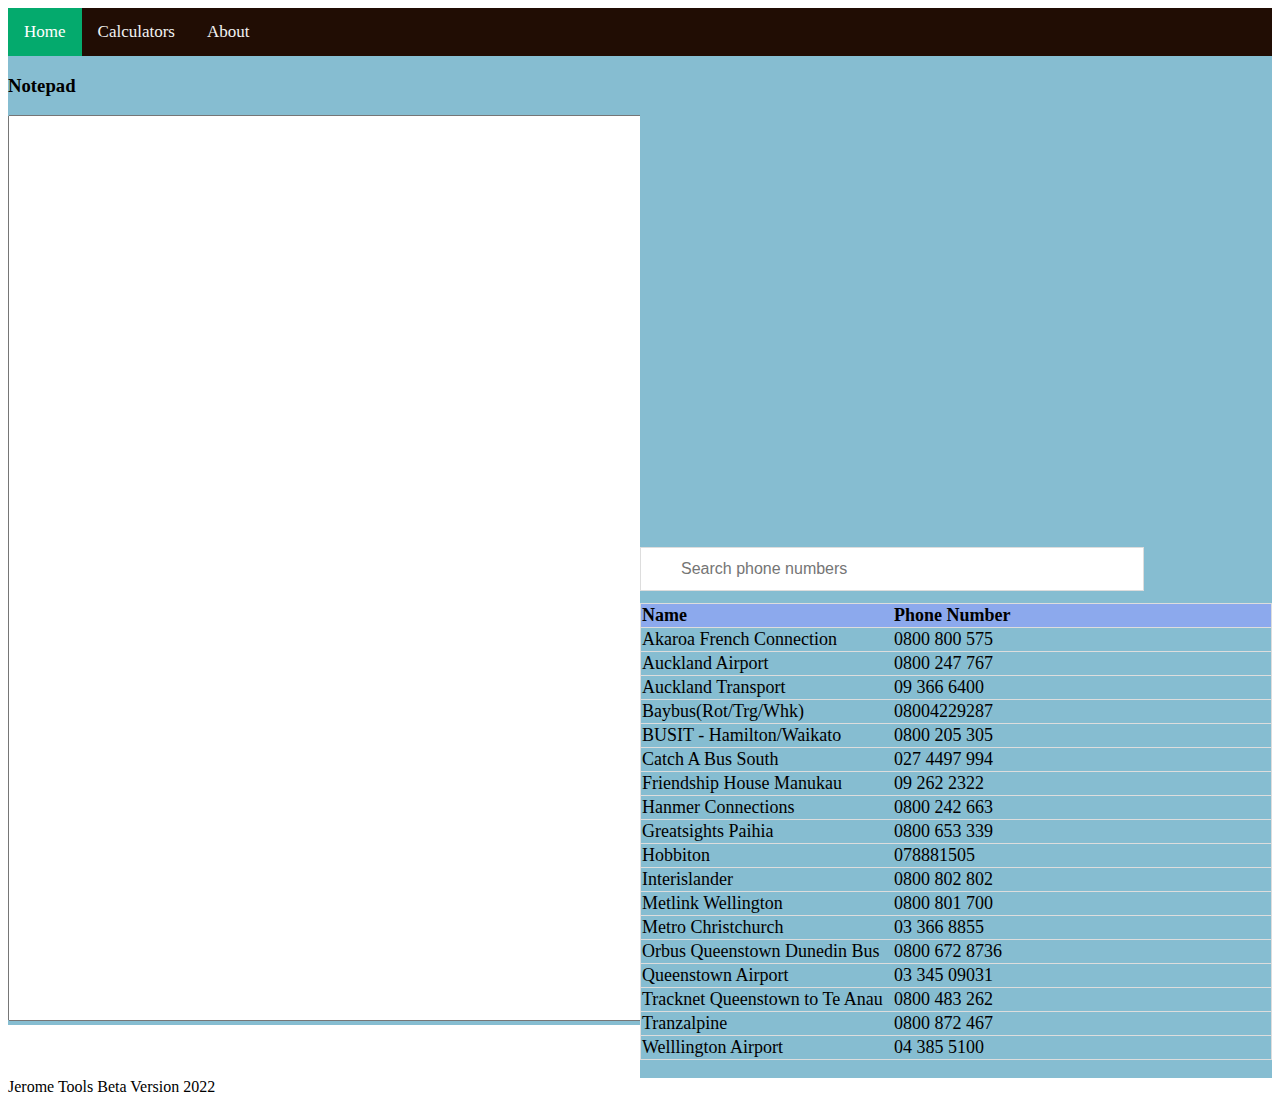
==== index.html @ 104ed223 "Update index.html" ====
<!DOCTYPE html>
<html lang="en">
  <head>
    <meta charset="UTF-8">
    <script type="text/javascript" src="Assets/scripts/script.js"></script>
    <link rel="stylesheet" href="Assets/scripts/jerome.css">
    <script src="https://code.jquery.com/jquery-3.3.1.min.js" integrity="sha256-FgpCb/KJQlLNfOu91ta32o/NMZxltwRo8QtmkMRdAu8=" crossorigin="anonymous"></script>

    <title>Jerome Tools V1.0</title>


  </head>
  <body>
    <div id="nav-placeholder">

    </div>
    <script>
      $(function(){
        $("#nav-placeholder").load("navbar.html");
      });
      </script>

<div class="row">
  <div class="column" style="background-color: rgb(134, 189, 209);">
 <h3>Notepad</h3>
  <textarea id="note" cols="40" rows="30" style="font-size: 20pt"></textarea><br>
  </div>
  <div class="column" style="background-color: rgb(134, 189, 209)" >
    <BR><BR>
        <iframe width="900" height="446" frameborder="0" scrolling="no" src=https://intercitygroupnz.sharepoint.com/sites/ContactCentre2/_layouts/15/Doc.aspx?sourcedoc={984cfa0a-da68-4d54-a942-f110c65ece54}&action=embedview&wdAllowInteractivity=False&wdHideGridlines=True&wdHideHeaders=True&wdDownloadButton=True&wdInConfigurator=True&wdInConfigurator=True&edesNext=false&ejss=false></iframe>
 <BR>
    <input type="text" id="myInput" onkeyup="myFunction()" placeholder="Search phone numbers">

    <table id="myTable">
      <tr class="header">
        <th style="width:40%;">Name</th>
        <th style="width:60%;">Phone Number</th>
      </tr>
      <tr>
        <td>Akaroa French Connection</td>
        <td>0800 800 575</td>
      </tr>
      <tr>
        <td>Auckland Airport</td>
        <td>0800 247 767</td>
      </tr>
      <tr>
        <td>Auckland Transport</td>
        <td>09 366 6400</td>
      </tr>
      <tr>
        <td>Baybus(Rot/Trg/Whk)</td>
        <td>08004229287</td>
      </tr>
      <tr>
        <td>BUSIT - Hamilton/Waikato</td>
        <td>0800 205 305</td>
      </tr>
      <tr>
        <td>Catch A Bus South</td>
        <td>027 4497 994</td>
      </tr>
      <tr>
        <td>Friendship House Manukau</td>
        <td>09 262 2322</td>
      </tr>
        <tr>
        <td>Hanmer Connections</td>
        <td>0800 242 663</td>
      </tr>
        <tr>
        <td>Greatsights Paihia</td>
        <td>0800 653 339</td>
      </tr>
      <tr>
        <td>Hobbiton</td>
        <td>078881505</td>
      </tr>
      <tr>
        <td>Interislander</td>
        <td>0800 802 802</td>
      </tr>
      <tr>
        <td>Metlink Wellington</td>
        <td>0800 801 700</td>
      </tr>
      <tr>
        <td>Metro Christchurch</td>
        <td>03 366 8855</td>
      </tr>
      <tr>
        <td>Orbus Queenstown Dunedin Bus</td>
        <td>0800 672 8736</td>
      </tr>
      <tr>
        <td>Queenstown Airport</td>
        <td>03 345 09031</td>
      </tr>
      <tr>
        <td>Tracknet Queenstown to Te Anau</td>
        <td>0800 483 262</td>
      </tr>
      <tr>
        <td>Tranzalpine</td>
        <td>0800 872 467</td>
      </tr>
      <tr>
        <td>Welllington Airport</td>
        <td>04 385 5100</td>
      </tr>
    </table> <br>
     </div>

     <BR> 
       


 

      <div class="bottomnav">
        Jerome Tools Beta Version 2022
       </div>
  </body>
</html>
---- Assets/scripts/jerome.css ----
/* Set additional styling options for the columns*/
    .column {
    float: left;
    width: 50%;
    height: 50%;
    }

    .row:after {
    content: "";
    display: table;
    clear: both;
    }
    
        /* Add a black background color to the top navigation */
.topnav {
  background-color: rgb(33, 13, 4);
  overflow: hidden;
}

/* Style the links inside the navigation bar */
.topnav a {
  float: left;
  color: #f2f2f2;
  text-align: center;
  padding: 14px 16px;
  text-decoration: none;
  font-size: 17px;
}

/* Change the color of links on hover */
.topnav a:hover {
  background-color: rgb(52, 235, 232);
  color: black;
}

/* Add a color to the active/current link */
.topnav a.active {
  background-color: #04AA6D;
  color: white;
} 

#myInput {
  margin-top: 5px;
  background-image: url('search.png'); /* Add a search icon to input */
  background-position: 2px 2px; /* Position the search icon */
  background-repeat: no-repeat; /* Do not repeat the icon image */
  width: 70%; /* Full-width */
  font-size: 16px; /* Increase font-size */
  padding: 12px 20px 12px 40px; /* Add some padding */
  border: 1px solid #ddd; /* Add a grey border */
  margin-bottom: 12px; /* Add some space below the input */
}

#myTable {
  border-collapse: collapse; /* Collapse borders */
  width: 100%; /* Full-width */
  border: 1px solid #ddd; /* Add a grey border */
  font-size: 18px; /* Increase font-size */
}

#myTable th, #myTable td {
  text-align: left; /* Left-align text */
  padding: 1px; /* Add padding */
}

#myTable tr {
  /* Add a bottom border to all table rows */
  border-bottom: 1px solid #ddd;
}

#myTable tr.header, #myTable tr:hover {
  /* Add a grey background color to the table header and on hover */
  background-color: #8ca9ed;
}
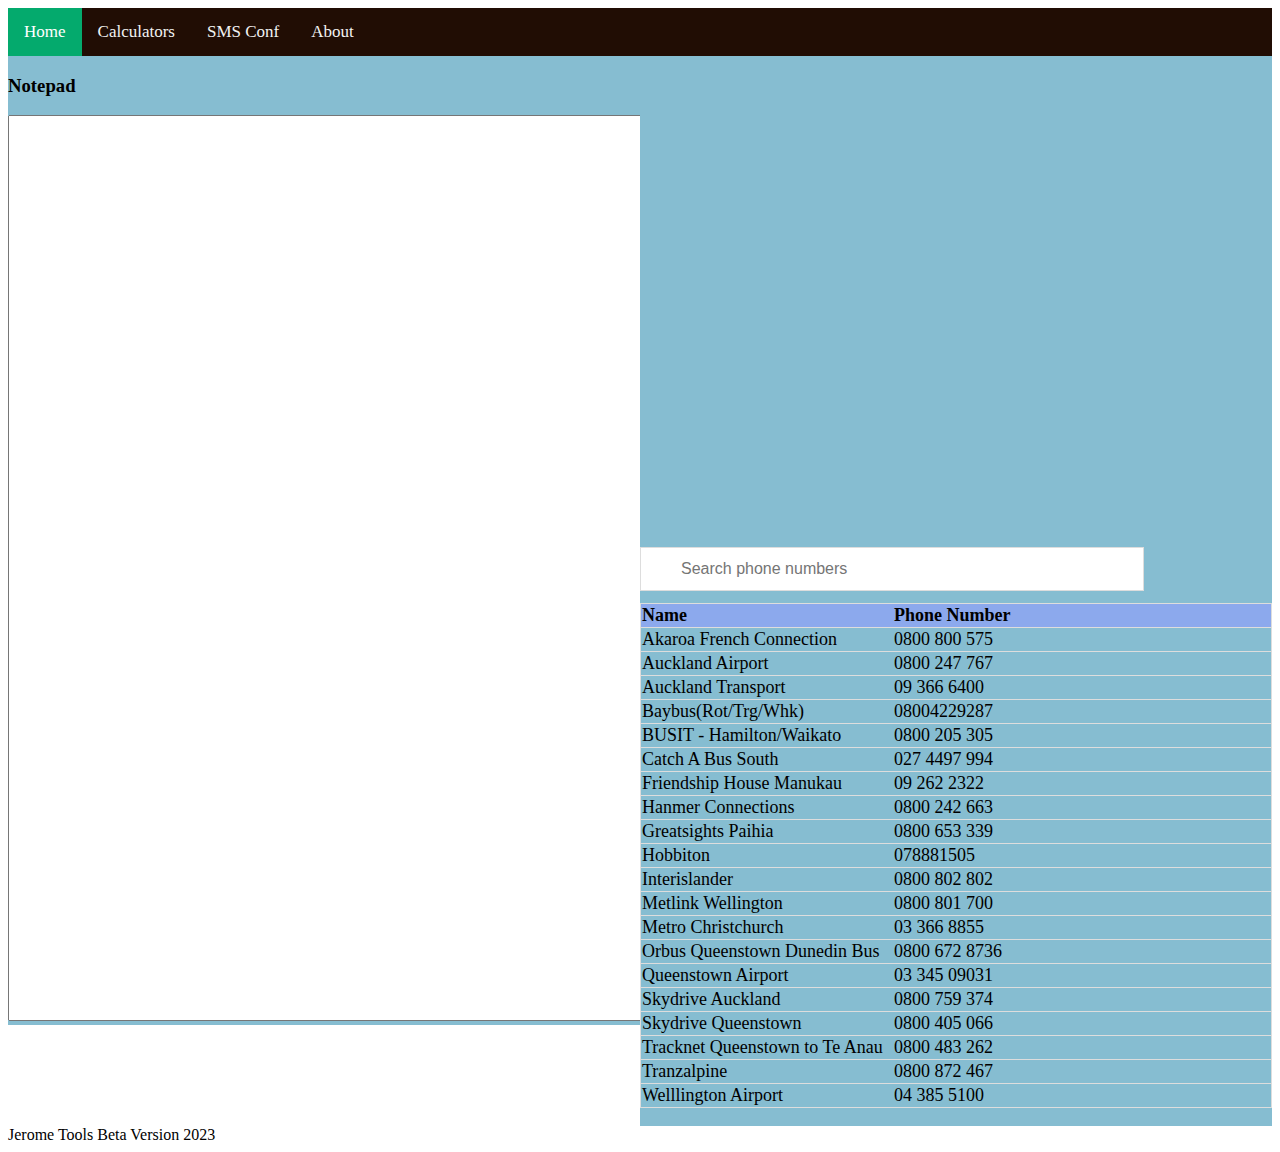
==== commit 26b314f6: "Update index.html" ====
--- a/index.html
+++ b/index.html
@@ -96,6 +96,14 @@
         <td>Queenstown Airport</td>
         <td>03 345 09031</td>
       </tr>
+       <tr>
+        <td>Skydrive Auckland</td>
+        <td>0800 759 374</td>
+      </tr>
+        <tr>
+        <td>Skydrive Queenstown</td>
+        <td>0800 405 066</td>
+      </tr>
       <tr>
         <td>Tracknet Queenstown to Te Anau</td>
         <td>0800 483 262</td>
@@ -118,7 +126,7 @@
  
 
       <div class="bottomnav">
-        Jerome Tools Beta Version 2022
+        Jerome Tools Beta Version 2023
        </div>
   </body>
 </html>
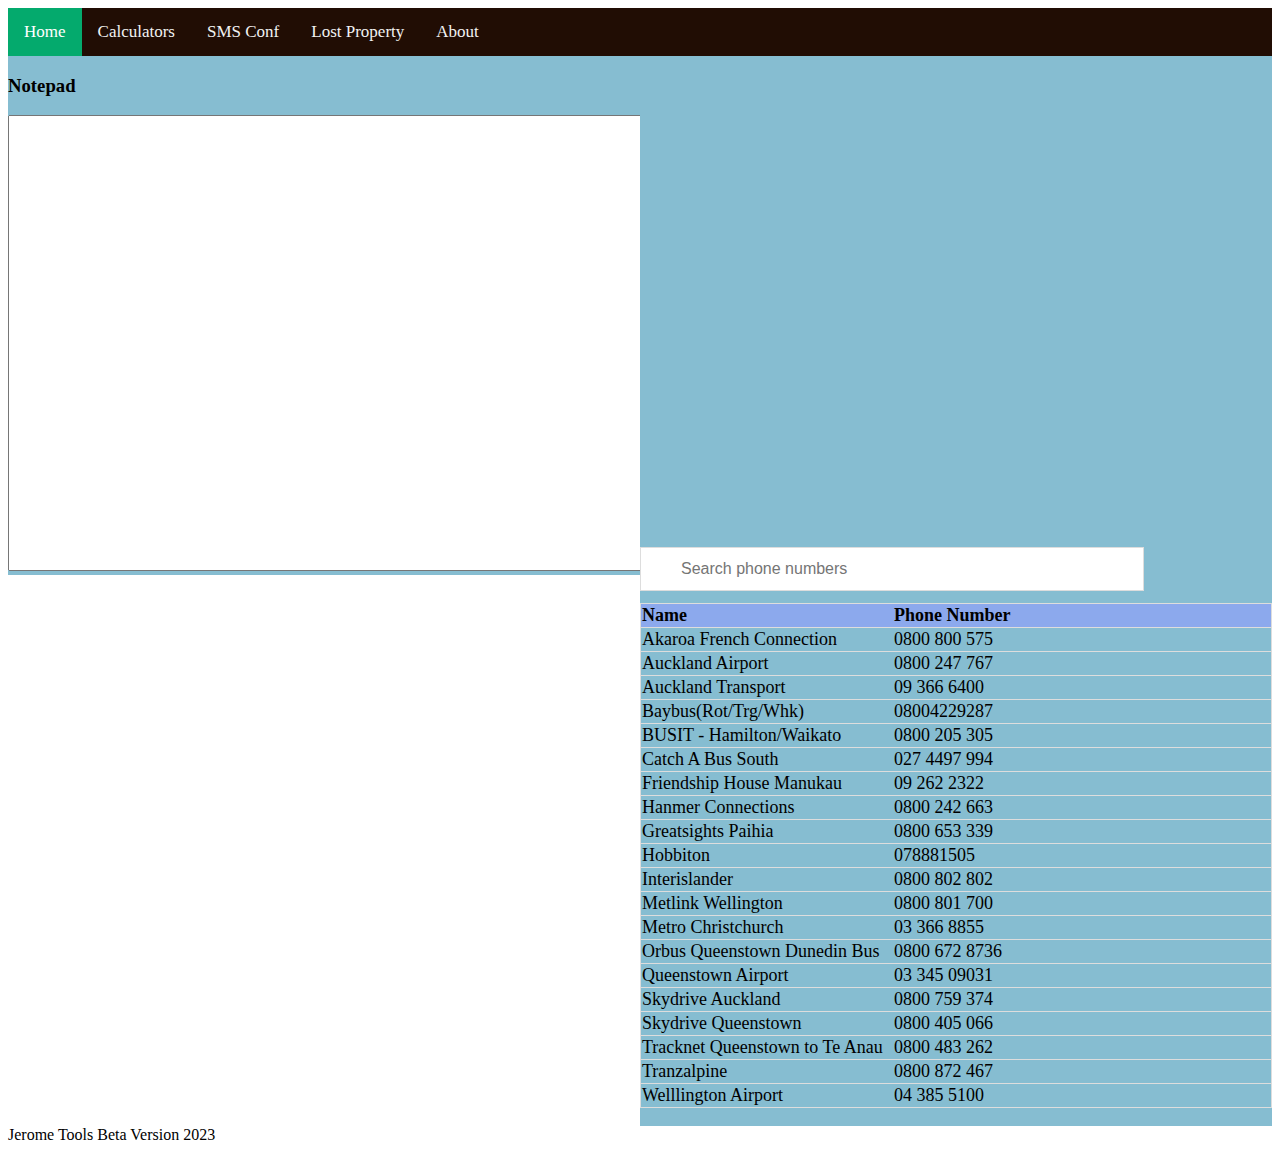
==== commit bb999b5e: "Update index.html" ====
--- a/index.html
+++ b/index.html
@@ -23,7 +23,7 @@
 <div class="row">
   <div class="column" style="background-color: rgb(134, 189, 209);">
  <h3>Notepad</h3>
-  <textarea id="note" cols="40" rows="30" style="font-size: 20pt"></textarea><br>
+  <textarea id="note" cols="40" rows="15" style="font-size: 20pt"></textarea><br>
   </div>
   <div class="column" style="background-color: rgb(134, 189, 209)" >
     <BR><BR>
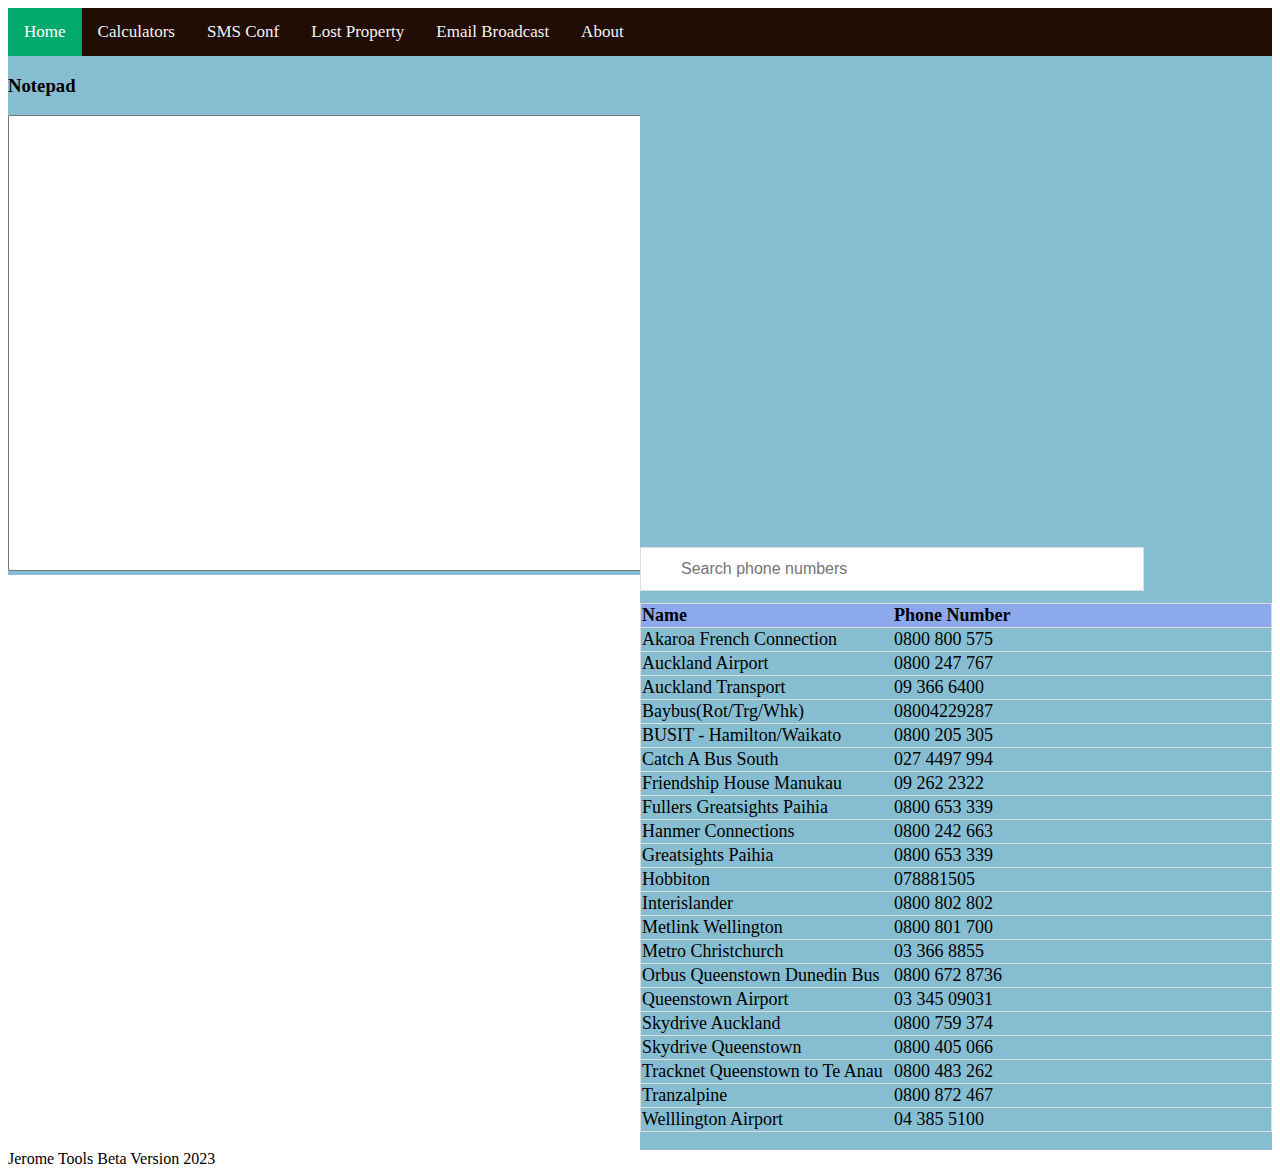
==== commit b38851f2: "Update index.html" ====
--- a/index.html
+++ b/index.html
@@ -63,6 +63,10 @@
       <tr>
         <td>Friendship House Manukau</td>
         <td>09 262 2322</td>
+      </tr>
+      <tr>
+        <td>Fullers Greatsights Paihia</td>
+        <td>0800 653 339</td>
       </tr>
         <tr>
         <td>Hanmer Connections</td>
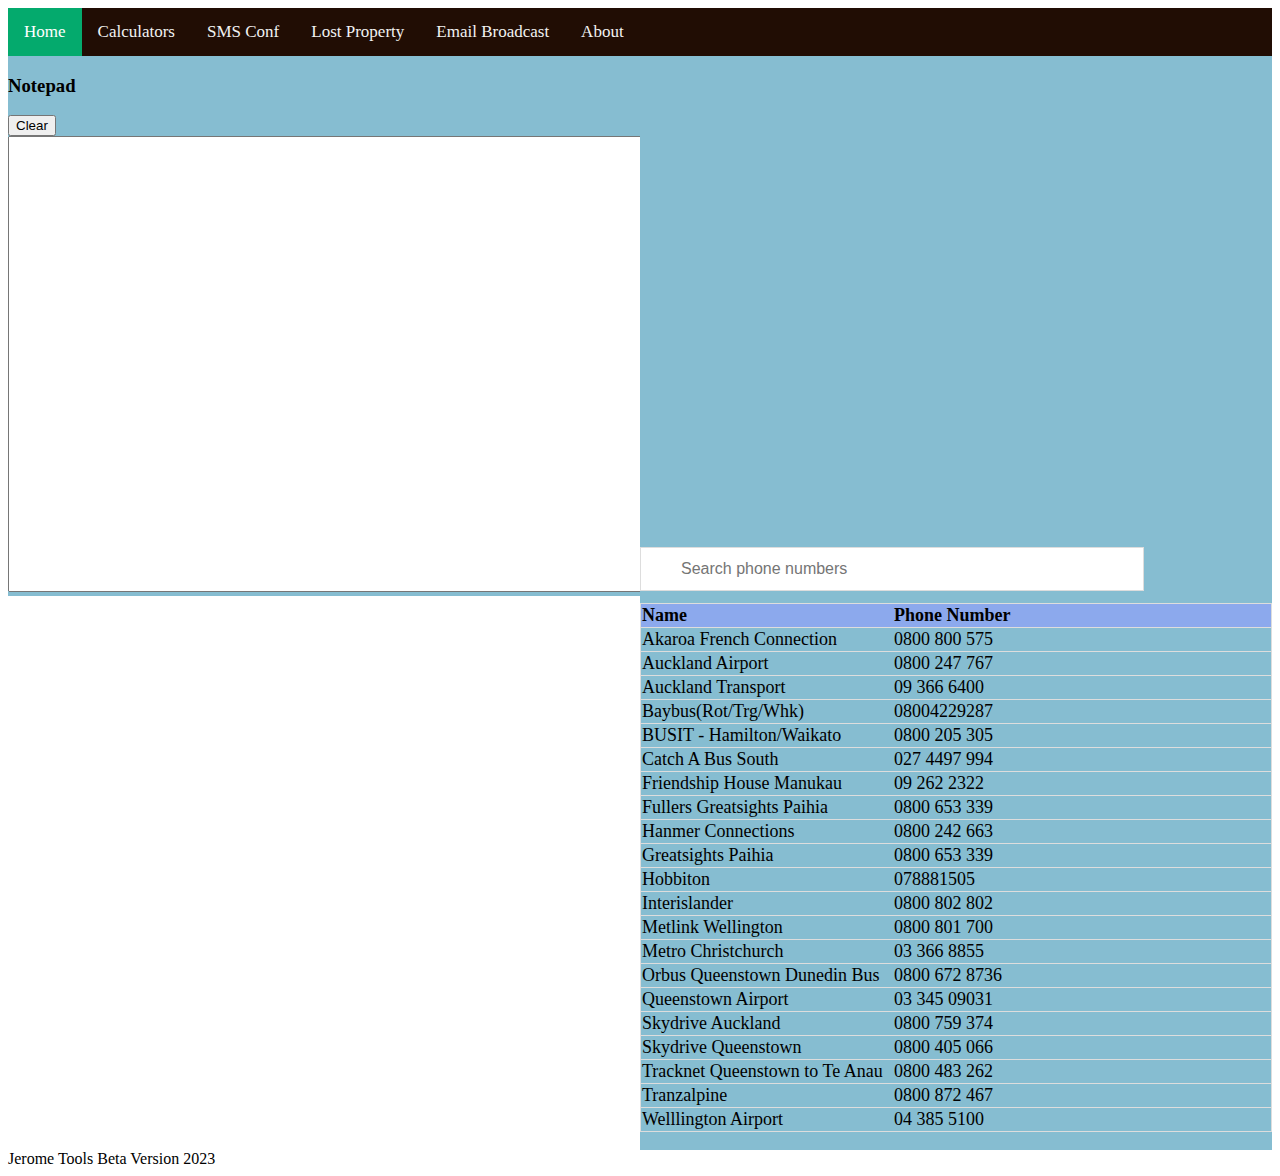
==== commit 26384d51: "Update index.html" ====
--- a/index.html
+++ b/index.html
@@ -8,6 +8,11 @@
 
     <title>Jerome Tools V1.0</title>
 
+    <script>
+  function clearTextArea() {
+    document.getElementById('note').value = ''; // Clears the content of the textarea
+  }
+</script>
 
   </head>
   <body>
@@ -23,6 +28,7 @@
 <div class="row">
   <div class="column" style="background-color: rgb(134, 189, 209);">
  <h3>Notepad</h3>
+    <button onclick="clearTextArea()">Clear</button>
   <textarea id="note" cols="40" rows="15" style="font-size: 20pt"></textarea><br>
   </div>
   <div class="column" style="background-color: rgb(134, 189, 209)" >
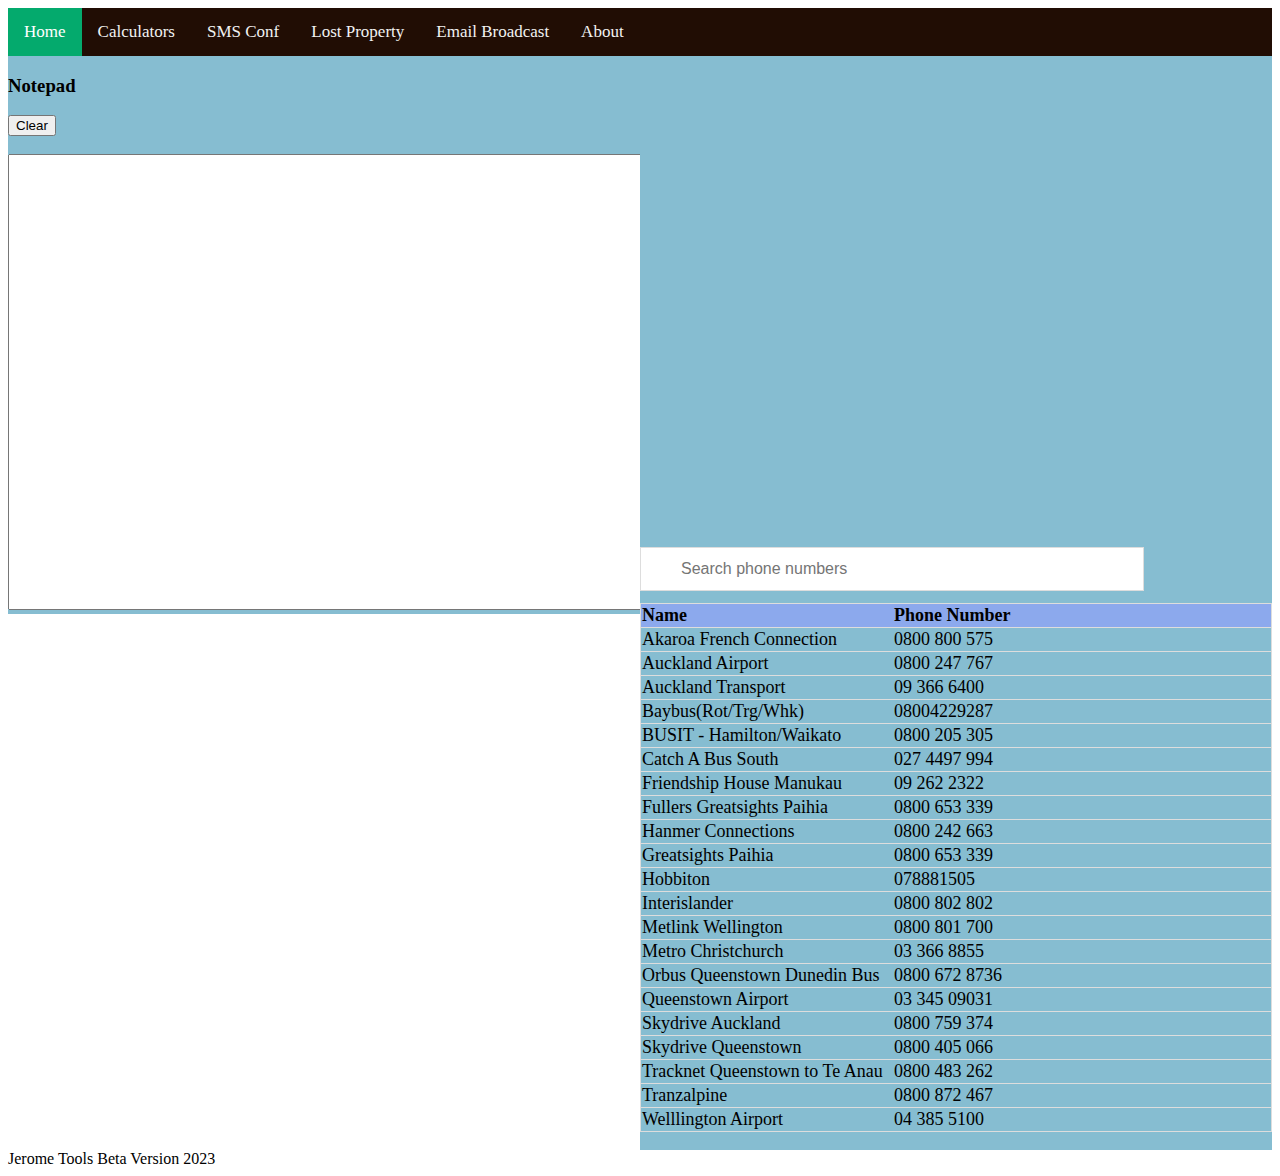
==== commit cd8f8a46: "Update index.html" ====
--- a/index.html
+++ b/index.html
@@ -28,7 +28,7 @@
 <div class="row">
   <div class="column" style="background-color: rgb(134, 189, 209);">
  <h3>Notepad</h3>
-    <button onclick="clearTextArea()">Clear</button>
+    <button onclick="clearTextArea()">Clear</button><BR><BR>
   <textarea id="note" cols="40" rows="15" style="font-size: 20pt"></textarea><br>
   </div>
   <div class="column" style="background-color: rgb(134, 189, 209)" >
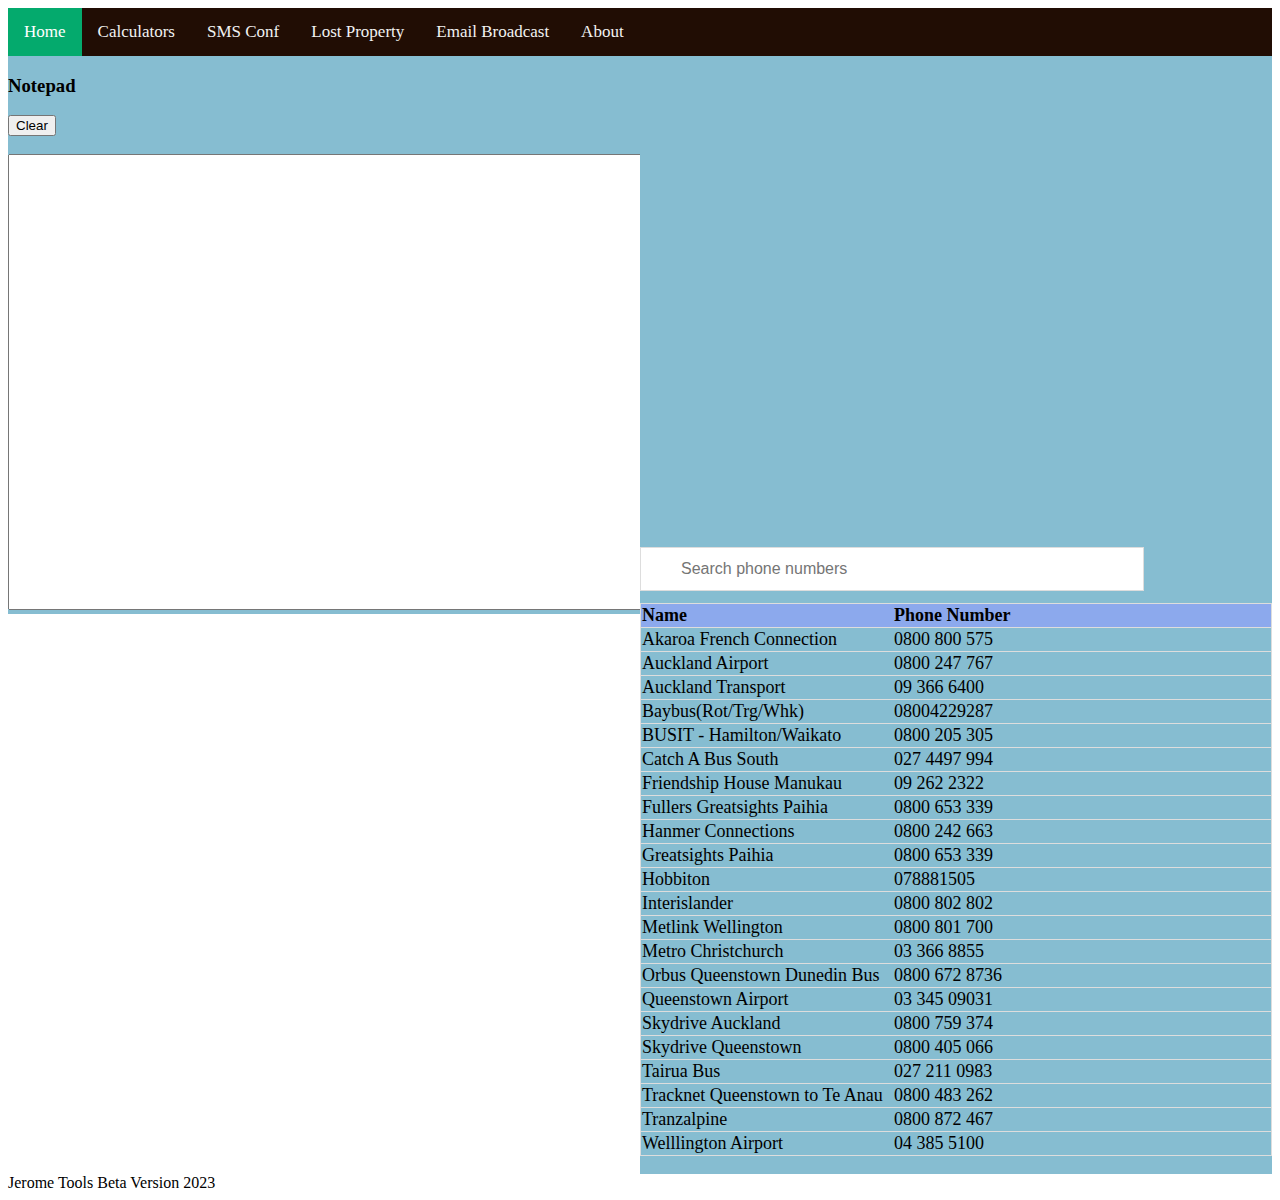
==== commit 494721ab: "Update index.html" ====
--- a/index.html
+++ b/index.html
@@ -115,6 +115,10 @@
         <td>0800 405 066</td>
       </tr>
       <tr>
+        <td>Tairua Bus</td>
+        <td>027 211 0983</td>
+      </tr>
+      <tr>
         <td>Tracknet Queenstown to Te Anau</td>
         <td>0800 483 262</td>
       </tr>
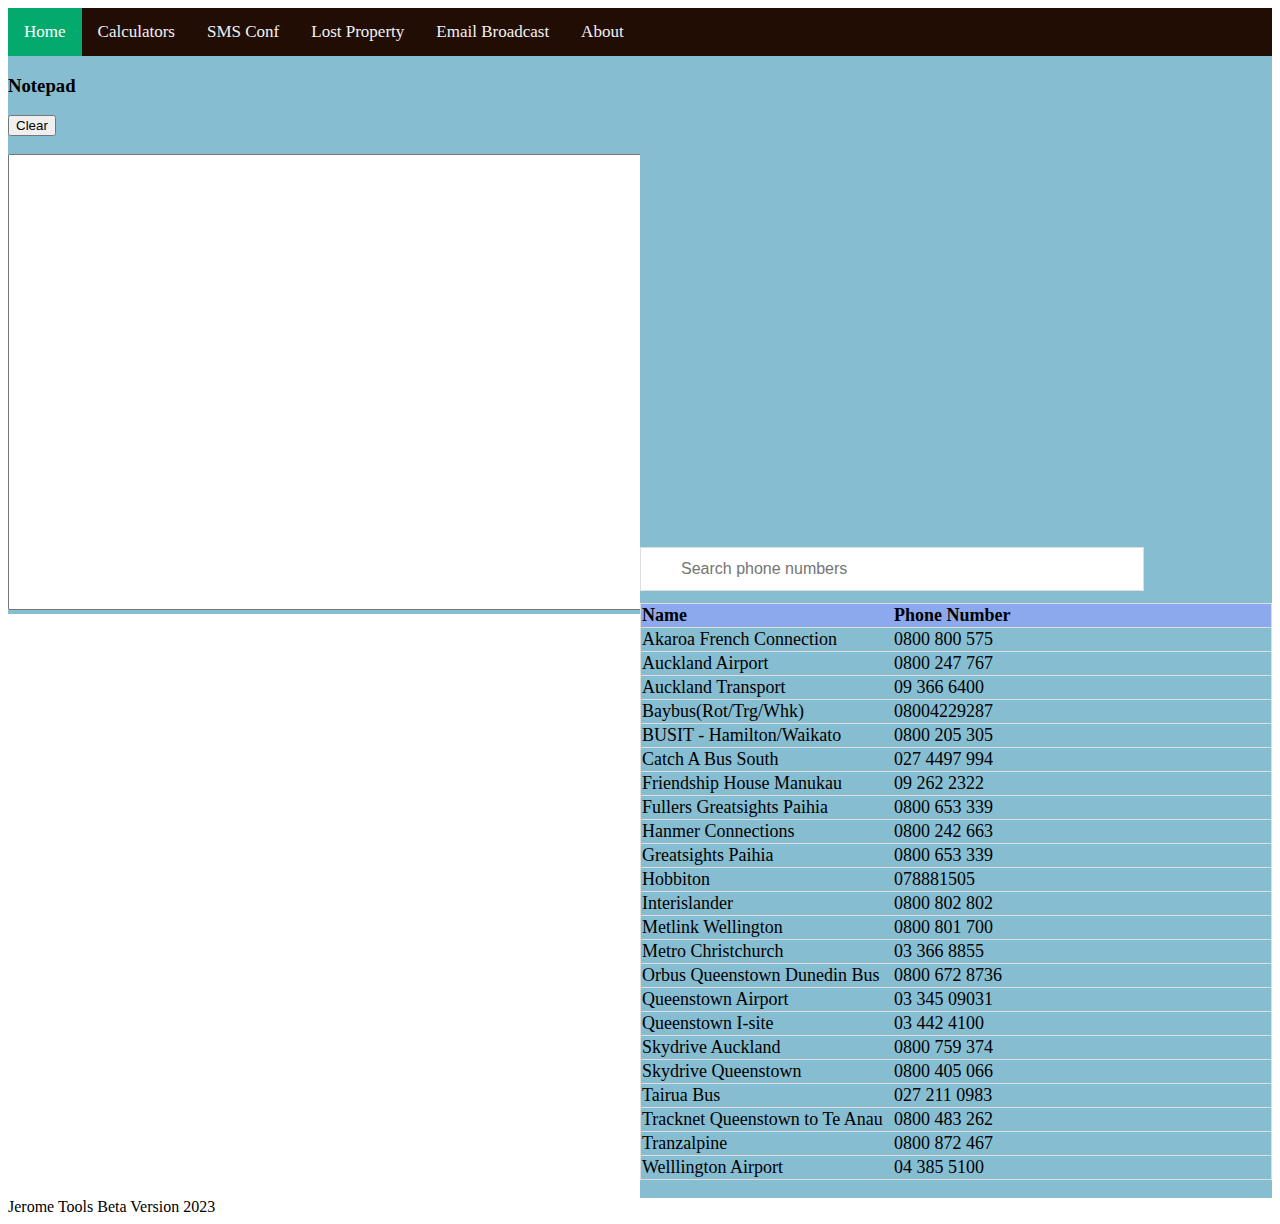
==== commit a56146a6: "Update index.html" ====
--- a/index.html
+++ b/index.html
@@ -106,6 +106,10 @@
         <td>Queenstown Airport</td>
         <td>03 345 09031</td>
       </tr>
+      <tr>
+        <td>Queenstown I-site</td>
+        <td>03 442 4100</td>
+      </tr>
        <tr>
         <td>Skydrive Auckland</td>
         <td>0800 759 374</td>
